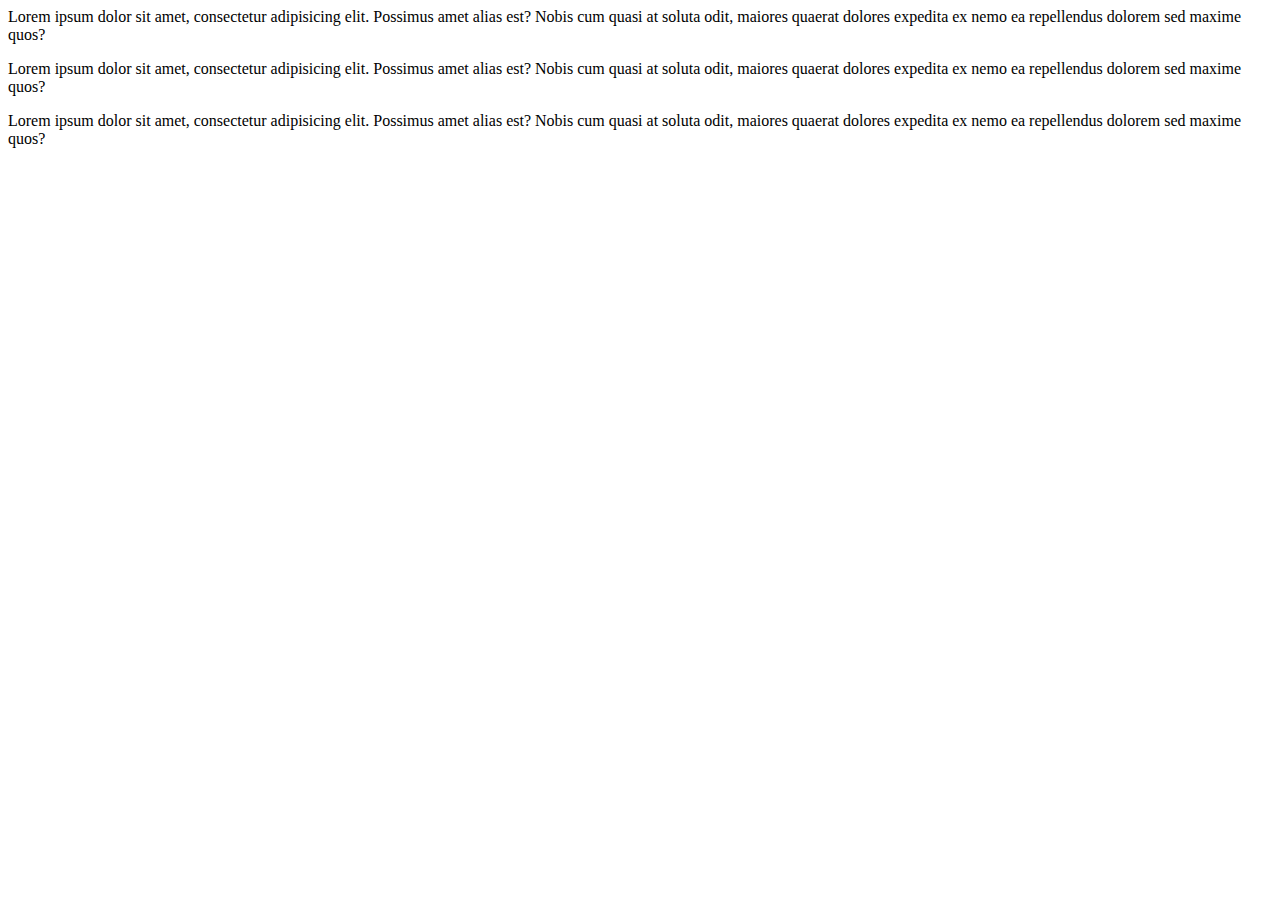
==== module2-solution/index.html @ b85e565d "update index.html" ====
<html>
<head>
    <meta charset="utf-8">
    <meta http-equiv="X-UA-Compatible" content="IE=edge">
    <meta name="viewport" content="width=device-width, initial-scale=1">
    <title>Homework 2</title>
    <link rel="stylesheet" href="css/styles.css">
</head>
<body>
<h1></h1>
<p class="col-lg-3 col-md-6">Lorem ipsum dolor sit amet, consectetur adipisicing elit. Possimus amet alias est? Nobis cum quasi at soluta odit, maiores quaerat dolores expedita ex nemo ea repellendus dolorem sed maxime quos?</p>
<p class="col-lg-3 col-md-6">Lorem ipsum dolor sit amet, consectetur adipisicing elit. Possimus amet alias est? Nobis cum quasi at soluta odit, maiores quaerat dolores expedita ex nemo ea repellendus dolorem sed maxime quos?</p>
<p class="col-lg-3">Lorem ipsum dolor sit amet, consectetur adipisicing elit. Possimus amet alias est? Nobis cum quasi at soluta odit, maiores quaerat dolores expedita ex nemo ea repellendus dolorem sed maxime quos?</p>
</body>
</html>
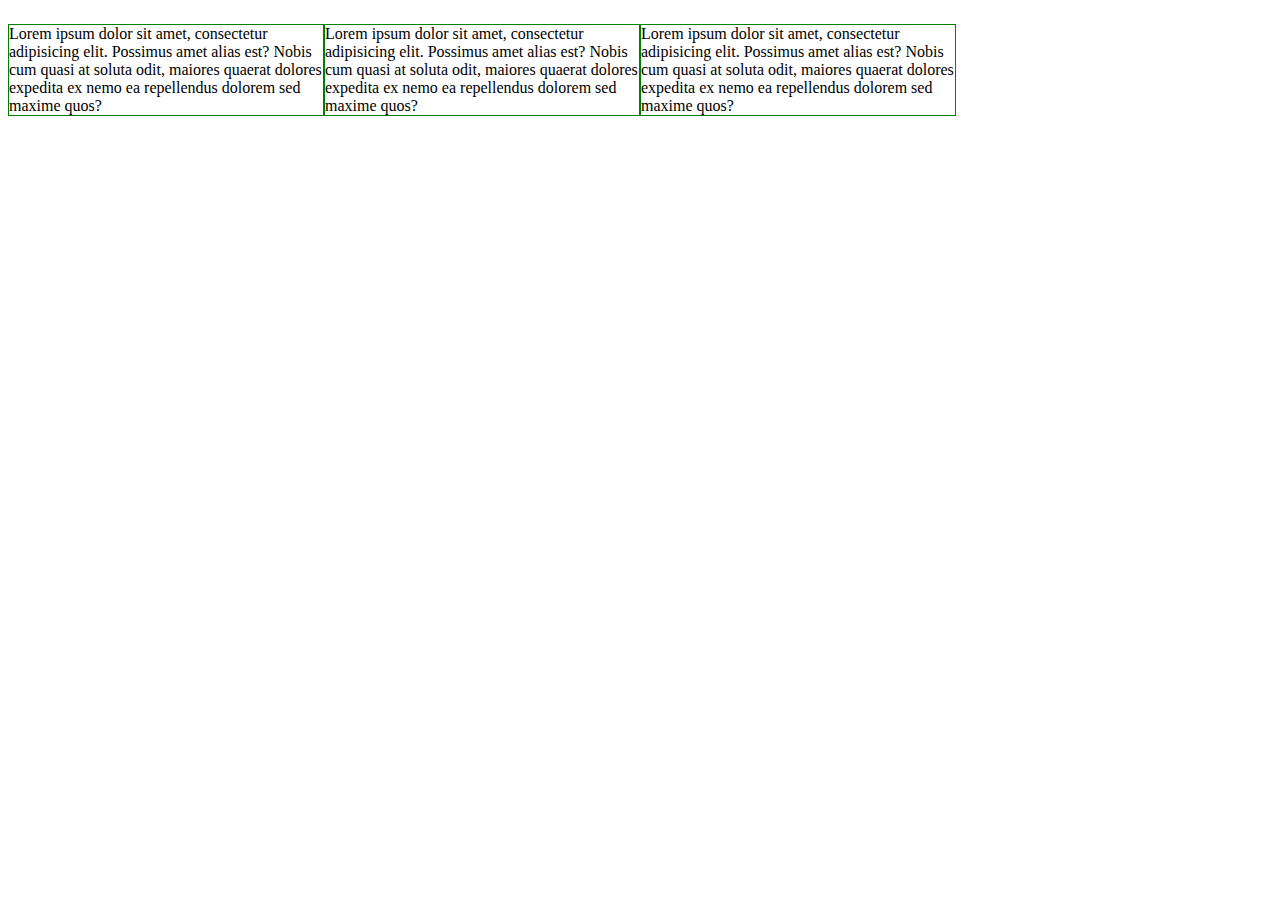
==== commit 5be993b2: "change styles.css to style.css" ====
--- a/module2-solution/index.html
+++ b/module2-solution/index.html
@@ -4,7 +4,7 @@
     <meta http-equiv="X-UA-Compatible" content="IE=edge">
     <meta name="viewport" content="width=device-width, initial-scale=1">
     <title>Homework 2</title>
-    <link rel="stylesheet" href="css/styles.css">
+    <link rel="stylesheet" href="css/style.css">
 </head>
 <body>
 <h1></h1>
--- a/module2-solution/css/style.css
+++ b/module2-solution/css/style.css
@@ -0,0 +1,150 @@
+* {
+  box-sizing: border-box;
+}
+
+h1 {
+  margin-bottom: 15px;
+}
+p {
+  border: 1px solid black;
+  margin-bottom: 15px;
+}
+#p1 {
+  background-color: #A52A2A;
+  width: 300px;
+  height: 300px;
+}
+#p2 {
+  background-color: #DEB887;
+  width: 50px;
+  height: 50px;
+}
+/********** Large devices only **********/
+@media (min-width: 992px) {
+  .col-lg-1, .col-lg-2, .col-lg-3, .col-lg-4, .col-lg-5, .col-lg-6, .col-lg-7, .col-lg-8, .col-lg-9, .col-lg-10, .col-lg-11, .col-lg-12 {
+    float: left;
+    border: 1px solid green;
+  }
+  .col-lg-1 {
+    width: 8.33%;
+  }
+  .col-lg-2 {
+    width: 16.66%;
+  }
+  .col-lg-3 {
+    width: 25%;
+  }
+  .col-lg-4 {
+    width: 33.33%;
+  }
+  .col-lg-5 {
+    width: 41.66%;
+  }
+  .col-lg-6 {
+    width: 50%;
+  }
+  .col-lg-7 {
+    width: 58.33%;
+  }
+  .col-lg-8 {
+    width: 66.66%;
+  }
+  .col-lg-9 {
+    width: 74.99%;
+  }
+  .col-lg-10 {
+    width: 83.33%;
+  }
+  .col-lg-11 {
+    width: 91.66%;
+  }
+  .col-lg-12 {
+    width: 100%;
+  }
+}
+/********** Medium devices only **********/
+@media (min-width: 768px) and (max-width: 991px) {
+  .col-md-1, .col-md-2, .col-md-3, .col-md-4, .col-md-5, .col-md-6, .col-md-7, .col-md-8, .col-md-9, .col-md-10, .col-md-11, .col-md-12 {
+    float: left;
+    border: 1px solid green;
+  }
+  .col-md-1 {
+    width: 8.33%;
+  }
+  .col-md-2 {
+    width: 16.66%;
+  }
+  .col-md-3 {
+    width: 25%;
+  }
+  .col-md-4 {
+    width: 33.33%;
+  }
+  .col-md-5 {
+    width: 41.66%;
+  }
+  .col-md-6 {
+    width: 50%;
+  }
+  .col-md-7 {
+    width: 58.33%;
+  }
+  .col-md-8 {
+    width: 66.66%;
+  }
+  .col-md-9 {
+    width: 74.99%;
+  }
+  .col-md-10 {
+    width: 83.33%;
+  }
+  .col-md-11 {
+    width: 91.66%;
+  }
+  .col-md-12 {
+    width: 100%;
+  }
+}
+
+@media (max-width: 767px) {
+  .col-sm-1, .col-sm-2, .col-sm-3, .col-sm-4, .col-sm-5, .col-sm-6, .col-sm-7, .col-sm-8, .col-sm-9, .col-sm-10, .col-sm-11, .col-sm-12 {
+    float: left;
+    border: 1px solid green;
+  }
+  .col-sm-1 {
+    width: 8.33%;
+  }
+  .col-sm-2 {
+    width: 16.66%;
+  }
+  .col-sm-3 {
+    width: 25%;
+  }
+  .col-sm-4 {
+    width: 33.33%;
+  }
+  .col-sm-5 {
+    width: 41.66%;
+  }
+  .col-sm-6 {
+    width: 50%;
+  }
+  .col-sm-7 {
+    width: 58.33%;
+  }
+  .col-sm-8 {
+    width: 66.66%;
+  }
+  .col-sm-9 {
+    width: 74.99%;
+  }
+  .col-sm-10 {
+    width: 83.33%;
+  }
+  .col-sm-11 {
+    width: 91.66%;
+  }
+  .col-sm-12 {
+    width: 100%;
+  }
+}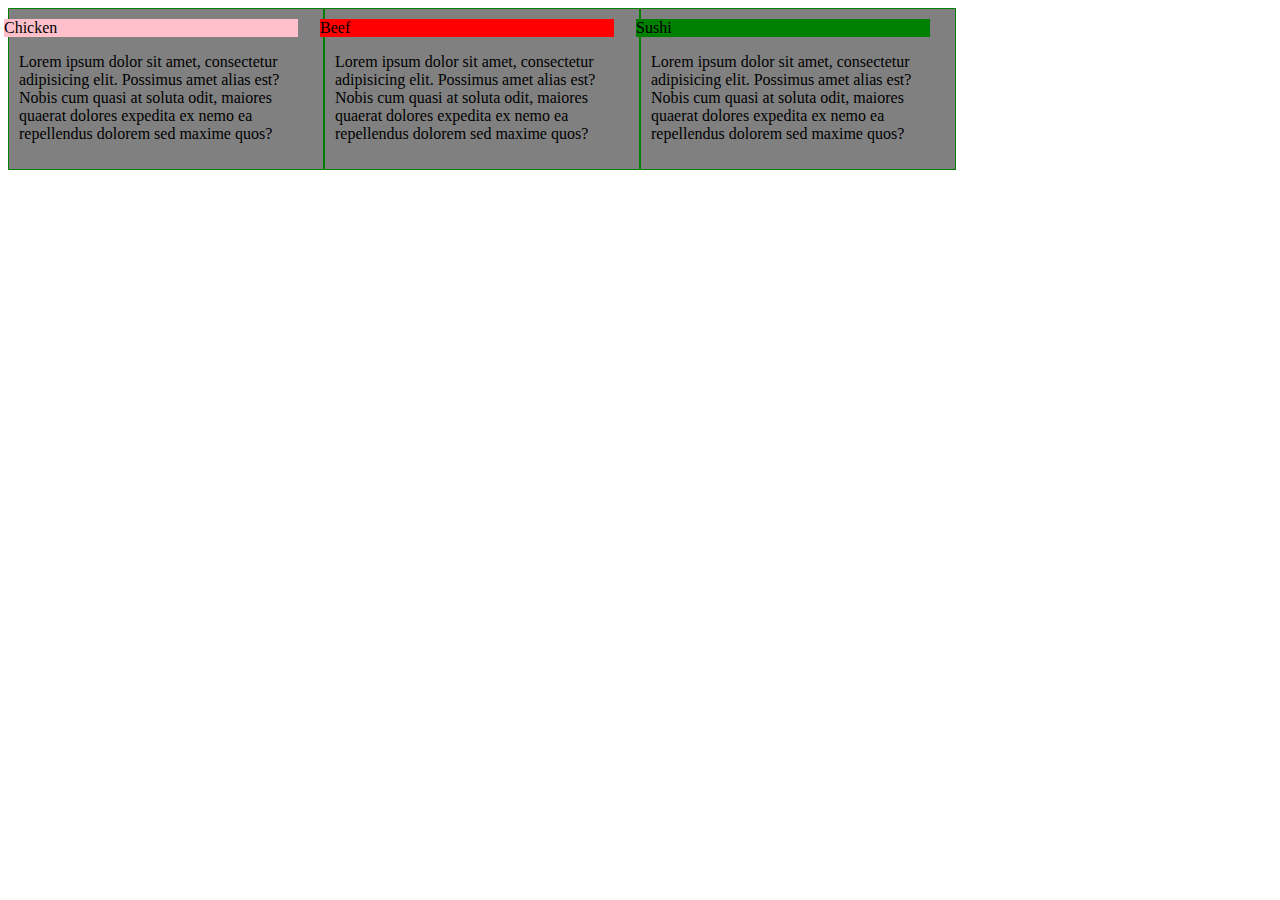
==== commit 100dad17: "add section" ====
--- a/module2-solution/index.html
+++ b/module2-solution/index.html
@@ -8,8 +8,20 @@
 </head>
 <body>
 <h1></h1>
-<p class="col-lg-3 col-md-6">Lorem ipsum dolor sit amet, consectetur adipisicing elit. Possimus amet alias est? Nobis cum quasi at soluta odit, maiores quaerat dolores expedita ex nemo ea repellendus dolorem sed maxime quos?</p>
-<p class="col-lg-3 col-md-6">Lorem ipsum dolor sit amet, consectetur adipisicing elit. Possimus amet alias est? Nobis cum quasi at soluta odit, maiores quaerat dolores expedita ex nemo ea repellendus dolorem sed maxime quos?</p>
-<p class="col-lg-3">Lorem ipsum dolor sit amet, consectetur adipisicing elit. Possimus amet alias est? Nobis cum quasi at soluta odit, maiores quaerat dolores expedita ex nemo ea repellendus dolorem sed maxime quos?</p>
+<section class="col-lg-3 col-md-6">
+<header id="header1">Chicken
+</header>
+<p>Lorem ipsum dolor sit amet, consectetur adipisicing elit. Possimus amet alias est? Nobis cum quasi at soluta odit, maiores quaerat dolores expedita ex nemo ea repellendus dolorem sed maxime quos?</p>
+</section>
+<section class="col-lg-3 col-md-6">
+<header id="header2">Beef
+</header>
+<p>Lorem ipsum dolor sit amet, consectetur adipisicing elit. Possimus amet alias est? Nobis cum quasi at soluta odit, maiores quaerat dolores expedita ex nemo ea repellendus dolorem sed maxime quos?</p>
+</section>
+<section class="col-lg-3">
+<header id="header3">Sushi
+</header>
+<p>Lorem ipsum dolor sit amet, consectetur adipisicing elit. Possimus amet alias est? Nobis cum quasi at soluta odit, maiores quaerat dolores expedita ex nemo ea repellendus dolorem sed maxime quos?</p>
+</section>
 </body>
 </html>--- a/module2-solution/css/style.css
+++ b/module2-solution/css/style.css
@@ -2,23 +2,30 @@
   box-sizing: border-box;
 }
 
-h1 {
-  margin-bottom: 15px;
+
+section {
+    background-color:gray;
+    border: 4px solid;
+    padding: 10px;
 }
-p {
-  border: 1px solid black;
-  margin-bottom: 15px;
+
+section > header {
+    position: relative;
+    right: 15px;
 }
-#p1 {
-  background-color: #A52A2A;
-  width: 300px;
-  height: 300px;
+
+#header1 {
+    background-color: pink;
 }
-#p2 {
-  background-color: #DEB887;
-  width: 50px;
-  height: 50px;
+
+#header2 {
+    background-color: red;
 }
+
+#header3 {
+    background-color: green;
+}
+
 /********** Large devices only **********/
 @media (min-width: 992px) {
   .col-lg-1, .col-lg-2, .col-lg-3, .col-lg-4, .col-lg-5, .col-lg-6, .col-lg-7, .col-lg-8, .col-lg-9, .col-lg-10, .col-lg-11, .col-lg-12 {
